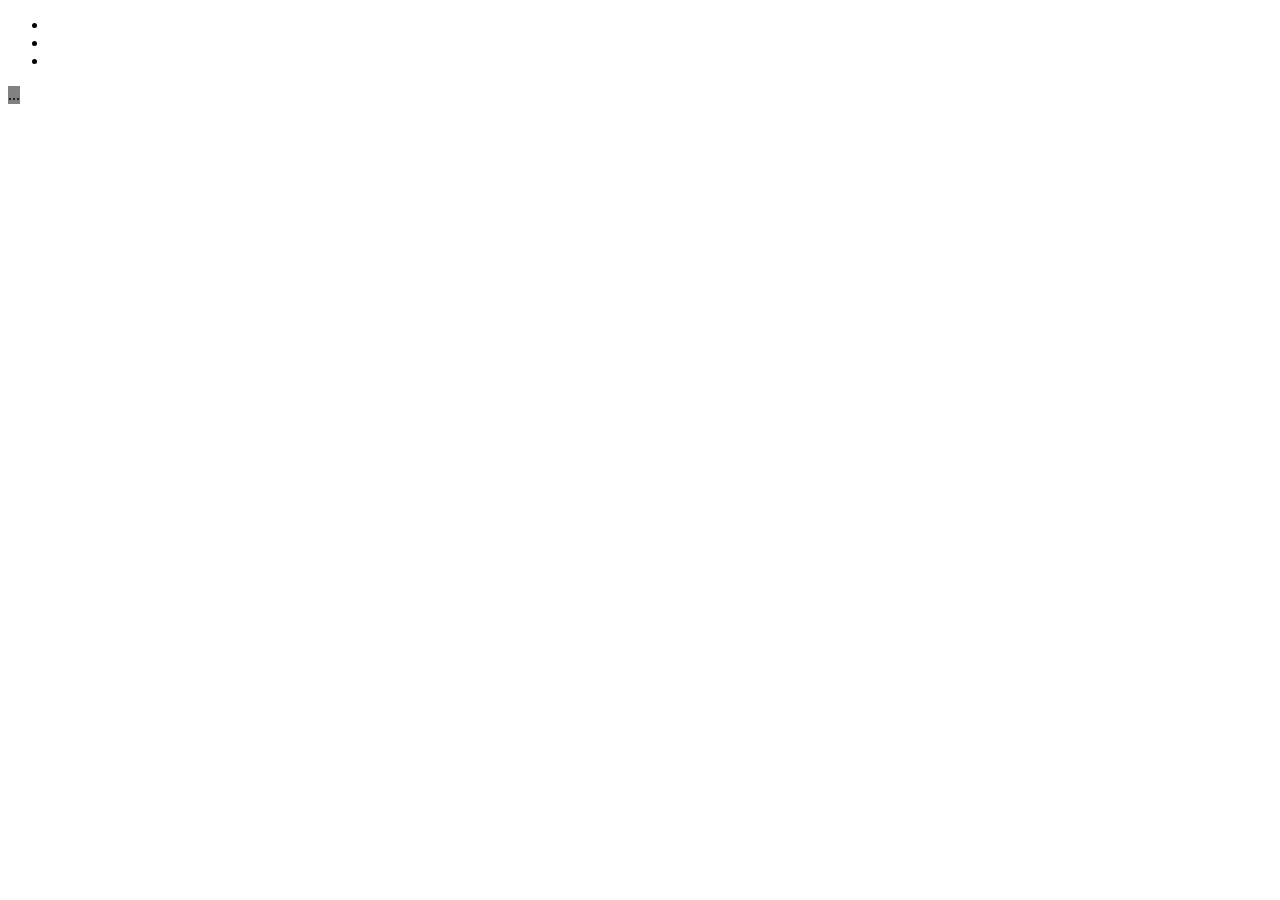
==== public_html/index.html @ 1c8658da "first commit: initialisiation des classes et des variables" ====
<!doctype html>
<html class="no-js" lang="fr">
    <head>
        <meta charset="utf-8">
        <meta http-equiv="x-ua-compatible" content="ie=edge">
        <title>Fibre optique – Accueil</title>
        <meta name="description" content="Avec Luxembourg Online, votre spécialiste
              de la fibre au Luxembourg, découvrez la fibre et ses avantages, pour un service
              Internet ultra rapide et efficace.">
        <meta name="keywords" content="Fibre optique Luxembourg, Internet haut
              débit, Internet fibre optique, Internet rapide, Abonnement
              Internet Luxembourg"/>
        <meta name="viewport" content="width=device-width, initial-scale=1">
        
        <link rel="stylesheet" href="styles/css/onepage-scroll.css" />
        <link rel="stylesheet" href="styles/css/main.css" />
        <script src="scripts/vendor/modernizr-2.8.3.min.js"></script>
    </head>
    <body>
        <!--[if lt IE 8]>
            <p class="browserupgrade">You are using an <strong>outdated</strong> browser. Please <a href="http://browsehappy.com/">upgrade your browser</a> to improve your experience.</p>
        <![endif]-->

        <!-- Add your site or application content here -->
        <div class="main">
            <section style="background-color: #004994;">...</section>
            <section style="background-color: #a5adb4;">...</section>
            <section style="background-color: #818181">...</section>
        </div>
        <script type="text/javascript" src="scripts/vendor/jquery.js"></script>
        <script type="text/javascript" src="scripts/vendor/jquery.onepage-scroll.min.js"></script>
        <script type="text/javascript" src="scripts/main.js"></script>
        <!-- Google Analytics: change UA-XXXXX-X to be your site's ID. -->
        <script>
            (function (b, o, i, l, e, r) {
                b.GoogleAnalyticsObject = l;
                b[l] || (b[l] =
                        function () {
                            (b[l].q = b[l].q || []).push(arguments)
                        });
                b[l].l = +new Date;
                e = o.createElement(i);
                r = o.getElementsByTagName(i)[0];
                e.src = 'https://www.google-analytics.com/analytics.js';
                r.parentNode.insertBefore(e, r)
            }(window, document, 'script', 'ga'));
            ga('create', 'UA-XXXXX-X', 'auto');
            ga('send', 'pageview');
        </script>
    </body>
</html>
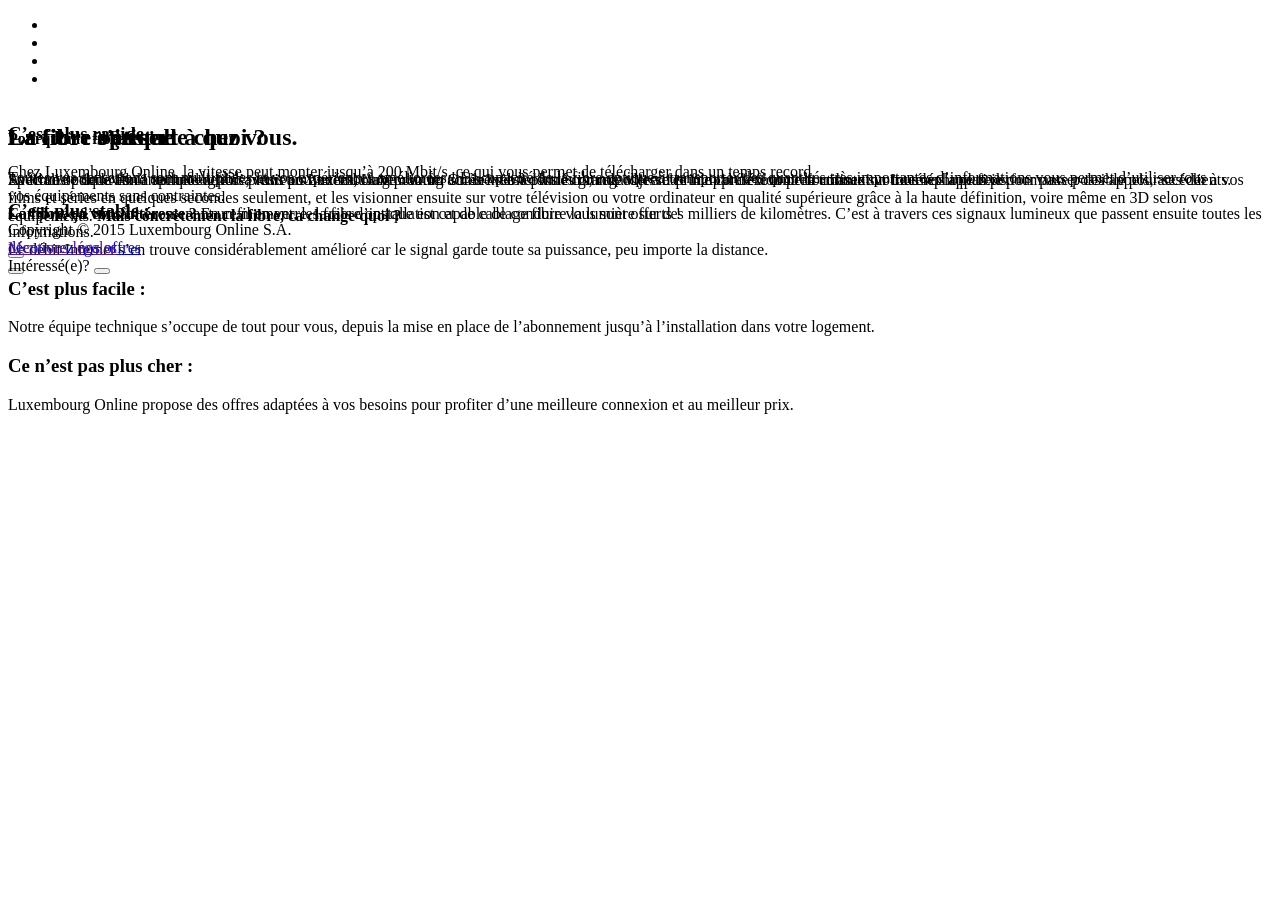
==== commit 6a4e246f: "Ajout des styles pour les titres et paragraphes" ====
--- a/public_html/index.html
+++ b/public_html/index.html
@@ -11,7 +11,7 @@
               débit, Internet fibre optique, Internet rapide, Abonnement
               Internet Luxembourg"/>
         <meta name="viewport" content="width=device-width, initial-scale=1">
-        
+
         <link rel="stylesheet" href="styles/css/onepage-scroll.css" />
         <link rel="stylesheet" href="styles/css/main.css" />
         <script src="scripts/vendor/modernizr-2.8.3.min.js"></script>
@@ -23,9 +23,120 @@
 
         <!-- Add your site or application content here -->
         <div class="main">
-            <section style="background-color: #004994;">...</section>
-            <section style="background-color: #a5adb4;">...</section>
-            <section style="background-color: #818181">...</section>
+            <section class="white">
+                <div style="height: 100%;" class="bluedark-background">
+                    <div class="container-wrapper">
+                        <div class="row">
+                            <h1 class="main-title">La fibre optique</h1>
+                            <p>La fibre optique est la technologie d’avenir au Luxembourg pour un accès Internet à très grande vitesse et une connexion performante sur tous vos appareils.</p>
+                            <p>Composée d’un câble contenant un fil en verre, la fibre optique est capable de conduire la lumière sur des milliers de kilomètres. C’est à travers ces signaux lumineux que passent ensuite toutes les informations.</p>
+                            <button class="btn-outline"><span class="icon-right-arrow arrow-down"></span></button>
+                        </div>
+                    </div>
+                </div>
+                <div style="position: absolute; bottom: 0; width: 100%;" class="blue-background">
+                    <div class="container-wrapper">
+                        <div class="row">
+                            <div class="phone-12">
+                                Intéressé(e)? <button class="btn-outline-white"><span class="icon-right-arrow arrow-up"></span></button>
+                            </div>
+                        </div>
+                    </div>
+                </div>
+            </section>
+            <section>
+                <div class="container-wrapper">
+                    <div class="row">
+                        <h2>La fibre : ça sert à quoi ?</h2>
+                        <p>Avec une connexion Internet en fibre, vous pouvez tout faire : surfer sur le web à plusieurs, regarder votre film préféré tout en utilisant votre téléphone fixe pour passer des appels, accéder à vos films et séries en quelques secondes seulement, et les visionner ensuite sur votre télévision ou votre ordinateur en qualité supérieure grâce à la haute définition, voire même en 3D selon vos équipements.
+                            <strong>Mais concrètement la fibre, ca change quoi ?</strong>
+                        </p>
+                        <button class="btn-outline-blue"><span class="icon-right-arrow"></span></button>
+                    </div>
+                </div>
+            </section>
+            <section class="grey-background">
+                <div class="container-wrapper">
+                    <div class="row">
+                        <div class="fibre-description">
+                            <div class="icon"><span class="icon-flash-ico"></span></div>
+                            <div class="text">
+                                <h3>C’est plus rapide :</h3>
+                                <p>
+                                    Chez Luxembourg Online, la vitesse peut monter jusqu’à 200 Mbit/s, ce qui vous permet de télécharger dans un temps record.
+                                </p>
+                            </div>
+                        </div>
+                        <div class="fibre-description">
+                            <div class="icon"><span class="icon-wifi-ico"></span></div>
+                            <div class="text">
+                                <h3>C’est plus stable :</h3>
+                                <p>
+                                    Le débit Internet s’en trouve considérablement amélioré car le signal garde toute sa puissance, peu importe la distance.
+                                </p>
+                            </div>
+                        </div>
+                        <div class="fibre-description">
+                            <div class="icon"><span class="icon-tool-ico"></span></div>
+                            <div class="text">
+                                <h3>C’est plus facile :</h3>
+                                <p>
+                                    Notre équipe technique s’occupe de tout pour vous, depuis la mise en place
+                                    de l’abonnement jusqu’à l’installation dans votre logement.
+                                </p>
+                            </div>
+                        </div>
+                        <div class="fibre-description">
+                            <div class="icon"><span class="icon-euro-ico"></span></div>
+                            <div class="text">
+                                <h3>Ce n’est pas plus cher :</h3>
+                                <p>
+                                    Luxembourg Online propose des offres adaptées à vos besoins pour profiter d’une meilleure connexion et au meilleur prix.
+                                </p>
+                            </div>
+                        </div>
+                    </div>
+                </div>
+            </section>
+            <section>
+                <div style="height: 100%;" class="grey-background">
+                    <div class="container-wrapper">
+                        <div class="row">
+                            <h2>
+                                La fibre s’installe chez vous.
+                            </h2>
+                            <p>Spécialiste de la fibre optique depuis plusieurs années, Luxembourg Online s’est donné comme objectif principal de fournir la connexion Internet la plus performante possible pour ses clients.</p>
+                            <p>
+                                <strong>La fibre, ça vous intéresse ?</strong>
+                                En ce moment, les frais d’installation et de cablage fibre vous sont offerts !
+                            </p>
+                            <a class="btn-blue" href="#">découvrez nos offres <span class="icon-right-arrow"></span></a>
+                        </div>
+                    </div>
+                </div>
+                <div style="position: absolute; bottom: 0; width: 100%;" class="background-footer">
+                    <div class="container-wrapper">
+                        <div class="row">
+                            <div class="phone-6">
+                                <h4>Pourquoi la fibre ?</h4>
+                                <p>
+                                    Toutes vos sensations sont multipliées et vos expériences améliorées ! La capacité de la fibre optique à transporter des quantités très importantes d’informations vous permet d’utiliser tous vos équipements sans contraintes.
+                                </p>
+                            </div>
+                            <div class="phone-6">
+                            </div>
+                        </div>
+                    </div>
+                    <div class="blue-background">
+                        <div class="container-wrapper">
+                            <div class="row">
+                                <div class="pull-left">Copyright © 2015 Luxembourg Online S.A.</div>
+                                <a href="" class="pull-right">Mentions légales</a>
+                            </div>
+                        </div>
+                    </div>
+                </div>
+            </section>
         </div>
         <script type="text/javascript" src="scripts/vendor/jquery.js"></script>
         <script type="text/javascript" src="scripts/vendor/jquery.onepage-scroll.min.js"></script>
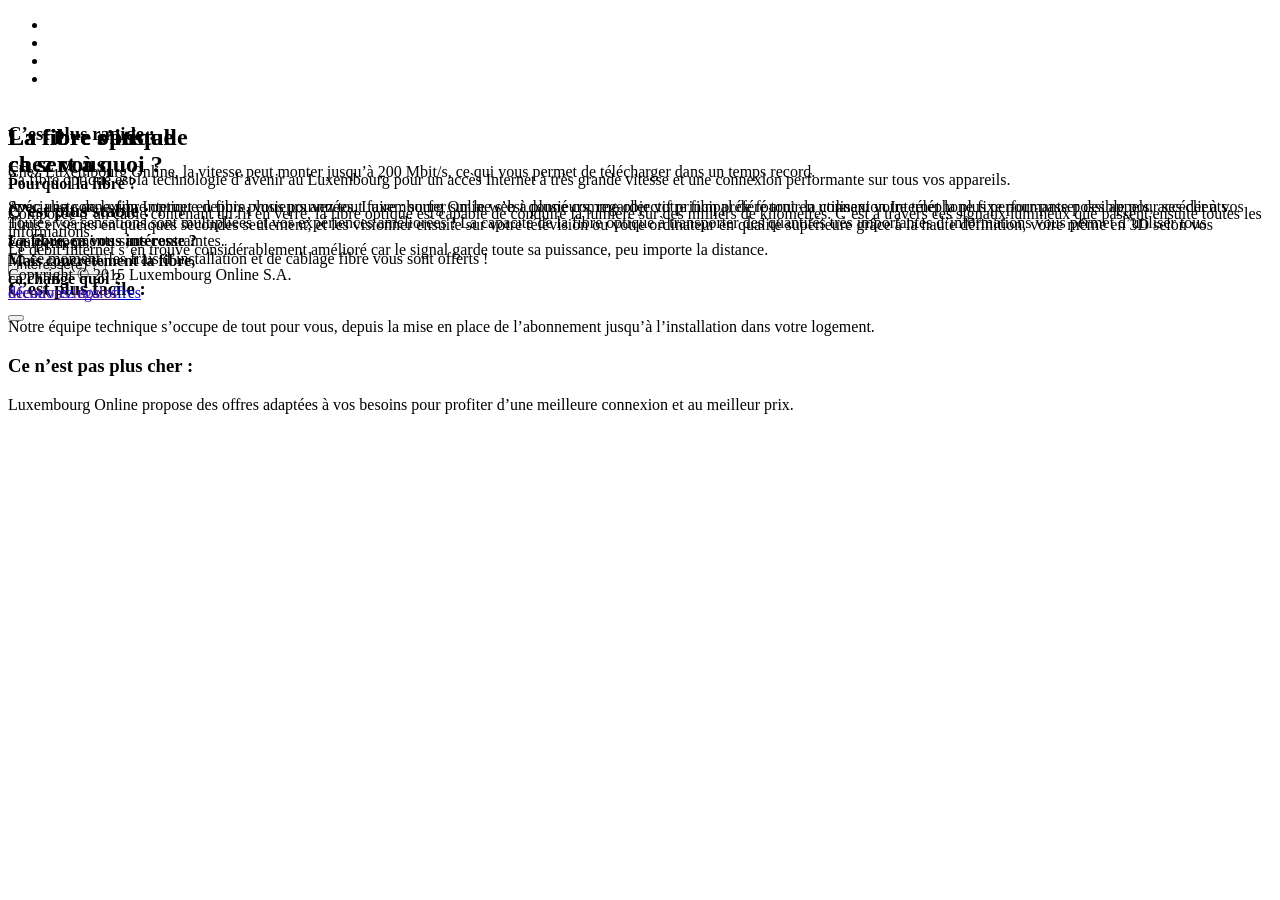
==== commit 2d68a2c0: "Debut de la mise en page de la partie mobile" ====
--- a/public_html/index.html
+++ b/public_html/index.html
@@ -24,42 +24,42 @@
         <!-- Add your site or application content here -->
         <div class="main">
             <section class="white">
-                <div style="height: 100%;" class="bluedark-background">
+                <div style="height: 100%;" class="bluedark-background fibre-presentation">
                     <div class="container-wrapper">
-                        <div class="row">
+                        <div class="clearfix">
                             <h1 class="main-title">La fibre optique</h1>
                             <p>La fibre optique est la technologie d’avenir au Luxembourg pour un accès Internet à très grande vitesse et une connexion performante sur tous vos appareils.</p>
                             <p>Composée d’un câble contenant un fil en verre, la fibre optique est capable de conduire la lumière sur des milliers de kilomètres. C’est à travers ces signaux lumineux que passent ensuite toutes les informations.</p>
-                            <button class="btn-outline"><span class="icon-right-arrow arrow-down"></span></button>
+                            <button class="btn-outline-white"><span class="icon-down-arrow"></span></button>
                         </div>
                     </div>
                 </div>
-                <div style="position: absolute; bottom: 0; width: 100%;" class="blue-background">
+                <div style="position: absolute; bottom: 0; width: 100%;" class="blue-background fibre-presentation-footer">
                     <div class="container-wrapper">
-                        <div class="row">
+                        <div class="clearfix">
                             <div class="phone-12">
-                                Intéressé(e)? <button class="btn-outline-white"><span class="icon-right-arrow arrow-up"></span></button>
+                                <button>Intéressé(e) ?<span class="icon-up-arrow"></span></button>
                             </div>
                         </div>
                     </div>
                 </div>
             </section>
-            <section>
+            <section class="fibre-use">
                 <div class="container-wrapper">
-                    <div class="row">
-                        <h2>La fibre : ça sert à quoi ?</h2>
+                    <div class="clearfix">
+                        <h2>La fibre : <strong style="display: block;">ça sert à quoi ?</strong></h2>
                         <p>Avec une connexion Internet en fibre, vous pouvez tout faire : surfer sur le web à plusieurs, regarder votre film préféré tout en utilisant votre téléphone fixe pour passer des appels, accéder à vos films et séries en quelques secondes seulement, et les visionner ensuite sur votre télévision ou votre ordinateur en qualité supérieure grâce à la haute définition, voire même en 3D selon vos équipements.
-                            <strong>Mais concrètement la fibre, ca change quoi ?</strong>
+                            <strong style="display: block">Mais concrètement la fibre, <br/>ça change quoi ?</strong>
                         </p>
-                        <button class="btn-outline-blue"><span class="icon-right-arrow"></span></button>
+                        <button class="btn-outline-blue"><span class="icon-down-arrow"></span></button>
                     </div>
                 </div>
             </section>
             <section class="grey-background">
                 <div class="container-wrapper">
-                    <div class="row">
+                    <div class="clearfix">
                         <div class="fibre-description">
-                            <div class="icon"><span class="icon-flash-ico"></span></div>
+                            <div class="rounded-icon"><span class="icon-flash-ico"></span></div>
                             <div class="text">
                                 <h3>C’est plus rapide :</h3>
                                 <p>
@@ -68,7 +68,7 @@
                             </div>
                         </div>
                         <div class="fibre-description">
-                            <div class="icon"><span class="icon-wifi-ico"></span></div>
+                            <div class="rounded-icon"><span class="icon-wifi-ico"></span></div>
                             <div class="text">
                                 <h3>C’est plus stable :</h3>
                                 <p>
@@ -77,7 +77,7 @@
                             </div>
                         </div>
                         <div class="fibre-description">
-                            <div class="icon"><span class="icon-tool-ico"></span></div>
+                            <div class="rounded-icon"><span class="icon-tool-ico"></span></div>
                             <div class="text">
                                 <h3>C’est plus facile :</h3>
                                 <p>
@@ -87,7 +87,7 @@
                             </div>
                         </div>
                         <div class="fibre-description">
-                            <div class="icon"><span class="icon-euro-ico"></span></div>
+                            <div class="rounded-icon"><span class="icon-euro-ico"></span></div>
                             <div class="text">
                                 <h3>Ce n’est pas plus cher :</h3>
                                 <p>
@@ -98,32 +98,34 @@
                     </div>
                 </div>
             </section>
-            <section>
+            <section class="">
                 <div style="height: 100%;" class="grey-background">
                     <div class="container-wrapper">
-                        <div class="row">
+                        <div class="clearfix">
                             <h2>
-                                La fibre s’installe chez vous.
+                                La fibre s’installe <strong style="display: block;">chez vous.</strong>
                             </h2>
                             <p>Spécialiste de la fibre optique depuis plusieurs années, Luxembourg Online s’est donné comme objectif principal de fournir la connexion Internet la plus performante possible pour ses clients.</p>
                             <p>
-                                <strong>La fibre, ça vous intéresse ?</strong>
+                                <strong style="display: block;">La fibre, ça vous intéresse ?</strong>
                                 En ce moment, les frais d’installation et de cablage fibre vous sont offerts !
                             </p>
                             <a class="btn-blue" href="#">découvrez nos offres <span class="icon-right-arrow"></span></a>
                         </div>
                     </div>
                 </div>
-                <div style="position: absolute; bottom: 0; width: 100%;" class="background-footer">
-                    <div class="container-wrapper">
-                        <div class="row">
-                            <div class="phone-6">
-                                <h4>Pourquoi la fibre ?</h4>
-                                <p>
-                                    Toutes vos sensations sont multipliées et vos expériences améliorées ! La capacité de la fibre optique à transporter des quantités très importantes d’informations vous permet d’utiliser tous vos équipements sans contraintes.
-                                </p>
-                            </div>
-                            <div class="phone-6">
+                <div style="position: absolute; bottom: 0; width: 100%;">
+                    <div class="background-footer">
+                        <div class="container-wrapper">
+                            <div class="cleafix">
+                                <div class="phone-12 tab-6">
+                                    <h4>Pourquoi la fibre ?</h4>
+                                    <p>
+                                        Toutes vos sensations sont multipliées et vos expériences améliorées ! La capacité de la fibre optique à transporter des quantités très importantes d’informations vous permet d’utiliser tous vos équipements sans contraintes.
+                                    </p>
+                                </div>
+                                <div class="phone-12 tab-6">
+                                </div>
                             </div>
                         </div>
                     </div>
@@ -141,22 +143,5 @@
         <script type="text/javascript" src="scripts/vendor/jquery.js"></script>
         <script type="text/javascript" src="scripts/vendor/jquery.onepage-scroll.min.js"></script>
         <script type="text/javascript" src="scripts/main.js"></script>
-        <!-- Google Analytics: change UA-XXXXX-X to be your site's ID. -->
-        <script>
-            (function (b, o, i, l, e, r) {
-                b.GoogleAnalyticsObject = l;
-                b[l] || (b[l] =
-                        function () {
-                            (b[l].q = b[l].q || []).push(arguments)
-                        });
-                b[l].l = +new Date;
-                e = o.createElement(i);
-                r = o.getElementsByTagName(i)[0];
-                e.src = 'https://www.google-analytics.com/analytics.js';
-                r.parentNode.insertBefore(e, r)
-            }(window, document, 'script', 'ga'));
-            ga('create', 'UA-XXXXX-X', 'auto');
-            ga('send', 'pageview');
-        </script>
     </body>
 </html>
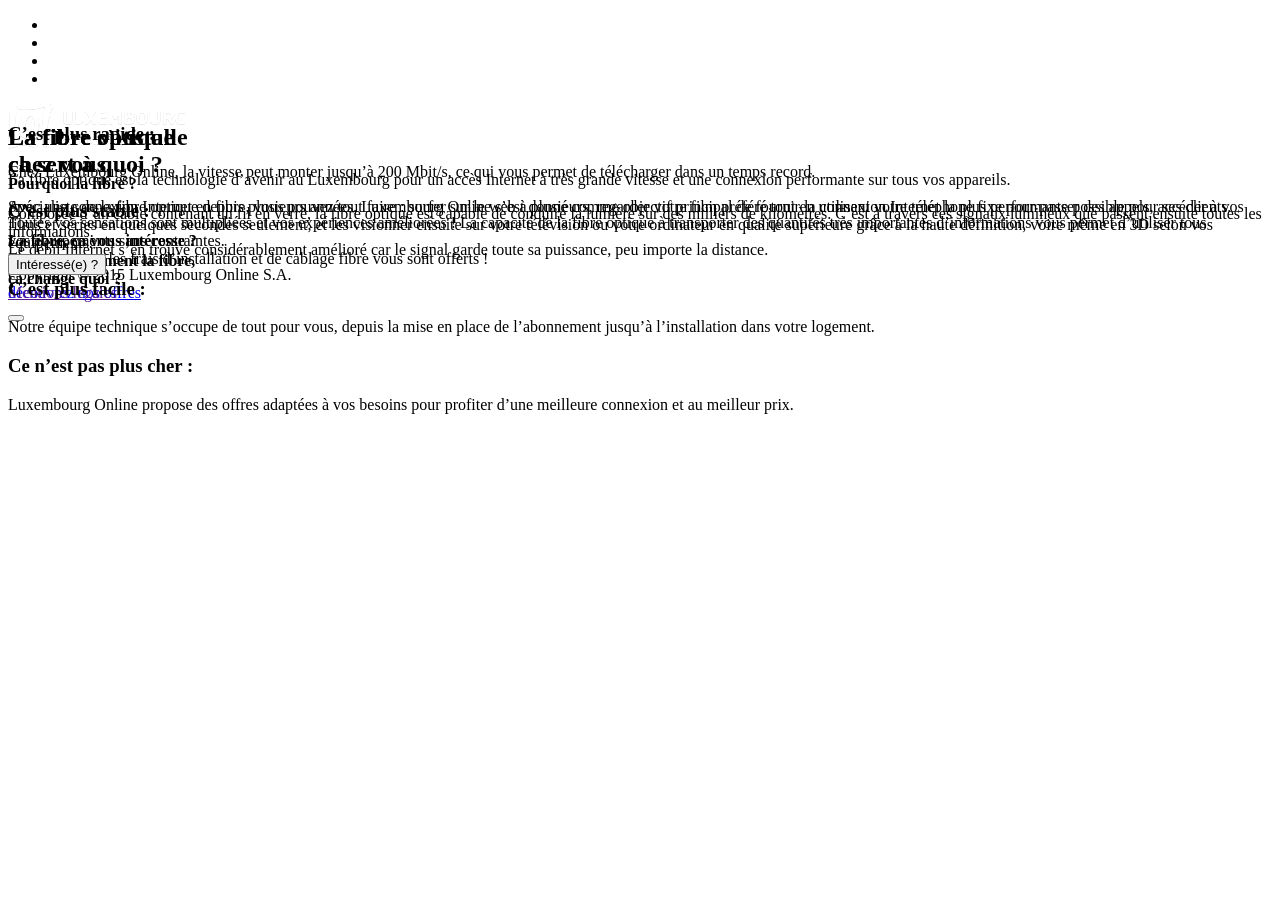
==== commit fa296cb6: "Footer mobile mise en page" ====
--- a/public_html/index.html
+++ b/public_html/index.html
@@ -23,8 +23,8 @@
 
         <!-- Add your site or application content here -->
         <div class="main">
-            <section class="white">
-                <div style="height: 100%;" class="bluedark-background fibre-presentation">
+            <section style="z-index: 4;" class="white bluedark-background ">
+                <div class="fibre-presentation vertical-align-middle">
                     <div class="container-wrapper">
                         <div class="clearfix">
                             <h1 class="main-title">La fibre optique</h1>
@@ -44,61 +44,65 @@
                     </div>
                 </div>
             </section>
-            <section class="fibre-use">
-                <div class="container-wrapper">
-                    <div class="clearfix">
-                        <h2>La fibre : <strong style="display: block;">ça sert à quoi ?</strong></h2>
-                        <p>Avec une connexion Internet en fibre, vous pouvez tout faire : surfer sur le web à plusieurs, regarder votre film préféré tout en utilisant votre téléphone fixe pour passer des appels, accéder à vos films et séries en quelques secondes seulement, et les visionner ensuite sur votre télévision ou votre ordinateur en qualité supérieure grâce à la haute définition, voire même en 3D selon vos équipements.
-                            <strong style="display: block">Mais concrètement la fibre, <br/>ça change quoi ?</strong>
-                        </p>
-                        <button class="btn-outline-blue"><span class="icon-down-arrow"></span></button>
+            <section style="z-index: 3;" class="fibre-use">
+                <div class="vertical-align-middle">
+                    <div class="container-wrapper">
+                        <div class="clearfix">
+                            <h2>La fibre : <strong style="display: block;">ça sert à quoi ?</strong></h2>
+                            <p>Avec une connexion Internet en fibre, vous pouvez tout faire : surfer sur le web à plusieurs, regarder votre film préféré tout en utilisant votre téléphone fixe pour passer des appels, accéder à vos films et séries en quelques secondes seulement, et les visionner ensuite sur votre télévision ou votre ordinateur en qualité supérieure grâce à la haute définition, voire même en 3D selon vos équipements.
+                                <strong style="display: block">Mais concrètement la fibre, <br/>ça change quoi ?</strong>
+                            </p>
+                            <button class="btn-outline-blue"><span class="icon-down-arrow"></span></button>
+                        </div>
                     </div>
                 </div>
             </section>
-            <section class="grey-background">
-                <div class="container-wrapper">
-                    <div class="clearfix">
-                        <div class="fibre-description">
-                            <div class="rounded-icon"><span class="icon-flash-ico"></span></div>
-                            <div class="text">
-                                <h3>C’est plus rapide :</h3>
-                                <p>
-                                    Chez Luxembourg Online, la vitesse peut monter jusqu’à 200 Mbit/s, ce qui vous permet de télécharger dans un temps record.
-                                </p>
+            <section style="z-index: 2;" class="grey-background section-shadow">
+                <div class="vertical-align-middle">
+                    <div class="container-wrapper">
+                        <div class="clearfix">
+                            <div class="fibre-description">
+                                <div class="rounded-icon"><span class="icon-flash-ico"></span></div>
+                                <div class="text">
+                                    <h3>C’est plus rapide :</h3>
+                                    <p>
+                                        Chez Luxembourg Online, la vitesse peut monter jusqu’à 200 Mbit/s, ce qui vous permet de télécharger dans un temps record.
+                                    </p>
+                                </div>
                             </div>
-                        </div>
-                        <div class="fibre-description">
-                            <div class="rounded-icon"><span class="icon-wifi-ico"></span></div>
-                            <div class="text">
-                                <h3>C’est plus stable :</h3>
-                                <p>
-                                    Le débit Internet s’en trouve considérablement amélioré car le signal garde toute sa puissance, peu importe la distance.
-                                </p>
+                            <div class="fibre-description">
+                                <div class="rounded-icon"><span class="icon-wifi-ico"></span></div>
+                                <div class="text">
+                                    <h3>C’est plus stable :</h3>
+                                    <p>
+                                        Le débit Internet s’en trouve considérablement amélioré car le signal garde toute sa puissance, peu importe la distance.
+                                    </p>
+                                </div>
                             </div>
-                        </div>
-                        <div class="fibre-description">
-                            <div class="rounded-icon"><span class="icon-tool-ico"></span></div>
-                            <div class="text">
-                                <h3>C’est plus facile :</h3>
-                                <p>
-                                    Notre équipe technique s’occupe de tout pour vous, depuis la mise en place
-                                    de l’abonnement jusqu’à l’installation dans votre logement.
-                                </p>
+                            <div class="fibre-description">
+                                <div class="rounded-icon"><span class="icon-tool-ico"></span></div>
+                                <div class="text">
+                                    <h3>C’est plus facile :</h3>
+                                    <p>
+                                        Notre équipe technique s’occupe de tout pour vous, depuis la mise en place
+                                        de l’abonnement jusqu’à l’installation dans votre logement.
+                                    </p>
+                                </div>
                             </div>
-                        </div>
-                        <div class="fibre-description">
-                            <div class="rounded-icon"><span class="icon-euro-ico"></span></div>
-                            <div class="text">
-                                <h3>Ce n’est pas plus cher :</h3>
-                                <p>
-                                    Luxembourg Online propose des offres adaptées à vos besoins pour profiter d’une meilleure connexion et au meilleur prix.
-                                </p>
+                            <div class="fibre-description">
+                                <div class="rounded-icon"><span class="icon-euro-ico"></span></div>
+                                <div class="text">
+                                    <h3>Ce n’est pas plus cher :</h3>
+                                    <p>
+                                        Luxembourg Online propose des offres adaptées à vos besoins pour profiter d’une meilleure connexion et au meilleur prix.
+                                    </p>
+                                </div>
                             </div>
                         </div>
                     </div>
                 </div>
             </section>
-            <section class="">
+            <section style="z-index: 1;">
                 <div style="height: 100%;" class="grey-background">
                     <div class="container-wrapper">
                         <div class="clearfix">
@@ -117,23 +121,26 @@
                 <div style="position: absolute; bottom: 0; width: 100%;">
                     <div class="background-footer">
                         <div class="container-wrapper">
-                            <div class="cleafix">
+                            <div class="clearfix">
+                                <div class="phone-12 tab-6">
+                                    <div class="logo-lol">
+                                        <img src="images/logo-lol.png" alt="luxembourg Online logo" />
+                                    </div>
+                                </div>
                                 <div class="phone-12 tab-6">
                                     <h4>Pourquoi la fibre ?</h4>
                                     <p>
                                         Toutes vos sensations sont multipliées et vos expériences améliorées ! La capacité de la fibre optique à transporter des quantités très importantes d’informations vous permet d’utiliser tous vos équipements sans contraintes.
                                     </p>
                                 </div>
-                                <div class="phone-12 tab-6">
-                                </div>
                             </div>
                         </div>
                     </div>
-                    <div class="blue-background">
+                    <div class="blue-background footer">
                         <div class="container-wrapper">
-                            <div class="row">
-                                <div class="pull-left">Copyright © 2015 Luxembourg Online S.A.</div>
-                                <a href="" class="pull-right">Mentions légales</a>
+                            <div class="clearfix">
+                                <div class="phone-12 tab-6">Copyright © 2015 Luxembourg Online S.A.</div>
+                                <a href="" class="phone-12 tab-6">Mentions légales</a>
                             </div>
                         </div>
                     </div>
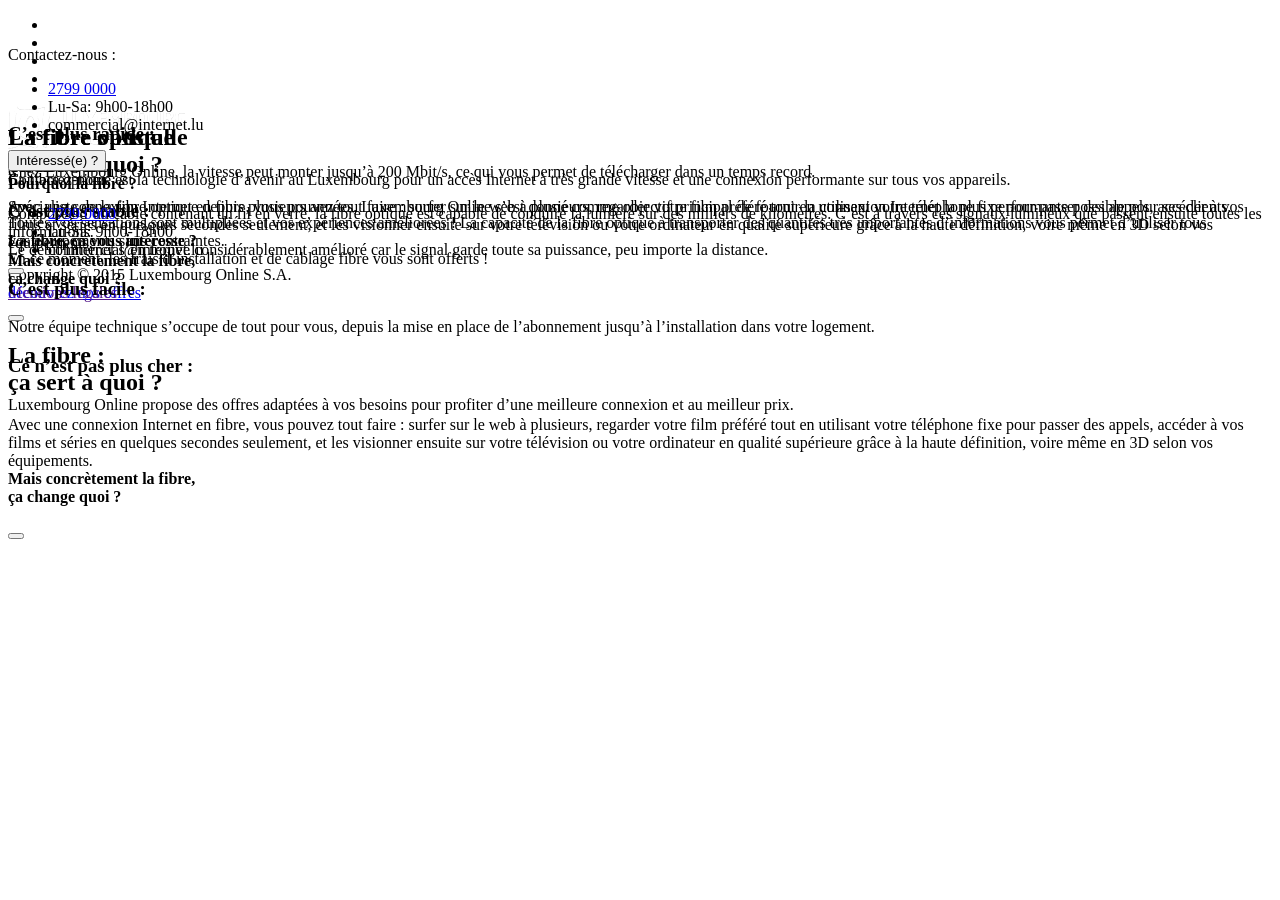
==== commit 8719c214: "Ajout des stocks images + mise en page pas terminée du bouton intéressé dans la première section" ====
--- a/public_html/index.html
+++ b/public_html/index.html
@@ -28,9 +28,10 @@
                     <div class="container-wrapper">
                         <div class="clearfix">
                             <h1 class="main-title">La fibre optique</h1>
+                            <div class="display-phone margin"></div>
                             <p>La fibre optique est la technologie d’avenir au Luxembourg pour un accès Internet à très grande vitesse et une connexion performante sur tous vos appareils.</p>
                             <p>Composée d’un câble contenant un fil en verre, la fibre optique est capable de conduire la lumière sur des milliers de kilomètres. C’est à travers ces signaux lumineux que passent ensuite toutes les informations.</p>
-                            <button class="btn-outline-white"><span class="icon-down-arrow"></span></button>
+                            <button class="btn-outline-white moveDown"><span class="icon-down-arrow"></span></button>
                         </div>
                     </div>
                 </div>
@@ -38,7 +39,41 @@
                     <div class="container-wrapper">
                         <div class="clearfix">
                             <div class="phone-12">
-                                <button>Intéressé(e) ?<span class="icon-up-arrow"></span></button>
+                                <div class="dropdown display-phone display-tab">
+                                    <div class="contact">
+                                        <div class="text">Contactez-nous : </div>
+                                        <ul class="contact-infos spread">
+                                            <li>
+                                                <span class="icon-phone-icone"></span><a href="tel://2799 0000">2799 0000</a>
+                                            </li>
+                                            <li>
+                                                <span class="icon-clock-icone"></span>Lu-Sa: 9h00-18h00
+                                            </li>
+                                            <li>
+                                                <span class="icon-internet-ico"></span>commercial@internet.lu
+                                            </li>
+                                        </ul>
+                                    </div>
+                                    <button data-trigger>Intéressé(e) ?<span class="icon-up-arrow"></span></button>
+                                </div>
+                                <div class="contact hidden-phone hidden-tab">
+                                    <div class="container-wrapper">
+                                        <div class="row">
+                                            <div class="text">Contactez-nous : </div>
+                                            <ul class="contact-infos spread">
+                                                <li>
+                                                    <span class="icon-phone-icone"></span><a href="tel://2799 0000">2799 0000</a>
+                                                </li>
+                                                <li>
+                                                    <span class="icon-clock-icone"></span>Lu-Sa: 9h00-18h00
+                                                </li>
+                                                <li>
+                                                    <span class="icon-internet-ico"></span>commercial@internet.lu
+                                                </li>
+                                            </ul>
+                                        </div>
+                                    </div>
+                                </div>
                             </div>
                         </div>
                     </div>
@@ -47,12 +82,25 @@
             <section style="z-index: 3;" class="fibre-use">
                 <div class="vertical-align-middle">
                     <div class="container-wrapper">
-                        <div class="clearfix">
+                        <div class="clearfix display-phone">
                             <h2>La fibre : <strong style="display: block;">ça sert à quoi ?</strong></h2>
+                            <div class="portable-img"></div>
                             <p>Avec une connexion Internet en fibre, vous pouvez tout faire : surfer sur le web à plusieurs, regarder votre film préféré tout en utilisant votre téléphone fixe pour passer des appels, accéder à vos films et séries en quelques secondes seulement, et les visionner ensuite sur votre télévision ou votre ordinateur en qualité supérieure grâce à la haute définition, voire même en 3D selon vos équipements.
                                 <strong style="display: block">Mais concrètement la fibre, <br/>ça change quoi ?</strong>
                             </p>
-                            <button class="btn-outline-blue"><span class="icon-down-arrow"></span></button>
+                            <button class="btn-outline-blue moveDown"><span class="icon-down-arrow"></span></button>
+                        </div>
+                        <div class="clearfix hidden-phone">
+                            <div class="phone-6">
+                                <h2>La fibre : <strong style="display: block;">ça sert à quoi ?</strong></h2>
+                                <p>Avec une connexion Internet en fibre, vous pouvez tout faire : surfer sur le web à plusieurs, regarder votre film préféré tout en utilisant votre téléphone fixe pour passer des appels, accéder à vos films et séries en quelques secondes seulement, et les visionner ensuite sur votre télévision ou votre ordinateur en qualité supérieure grâce à la haute définition, voire même en 3D selon vos équipements.
+                                    <strong style="display: block">Mais concrètement la fibre, <br/>ça change quoi ?</strong>
+                                </p>
+                                <button class="btn-outline-blue moveDown"><span class="icon-down-arrow"></span></button>
+                            </div>
+                            <div class="phone-6">
+                                <div class="portable-img"></div>
+                            </div>
                         </div>
                     </div>
                 </div>
@@ -103,7 +151,7 @@
                 </div>
             </section>
             <section style="z-index: 1;">
-                <div style="height: 100%;" class="grey-background">
+                <div style="height: 100%;" class="grey-background fibre-installation">
                     <div class="container-wrapper">
                         <div class="clearfix">
                             <h2>
